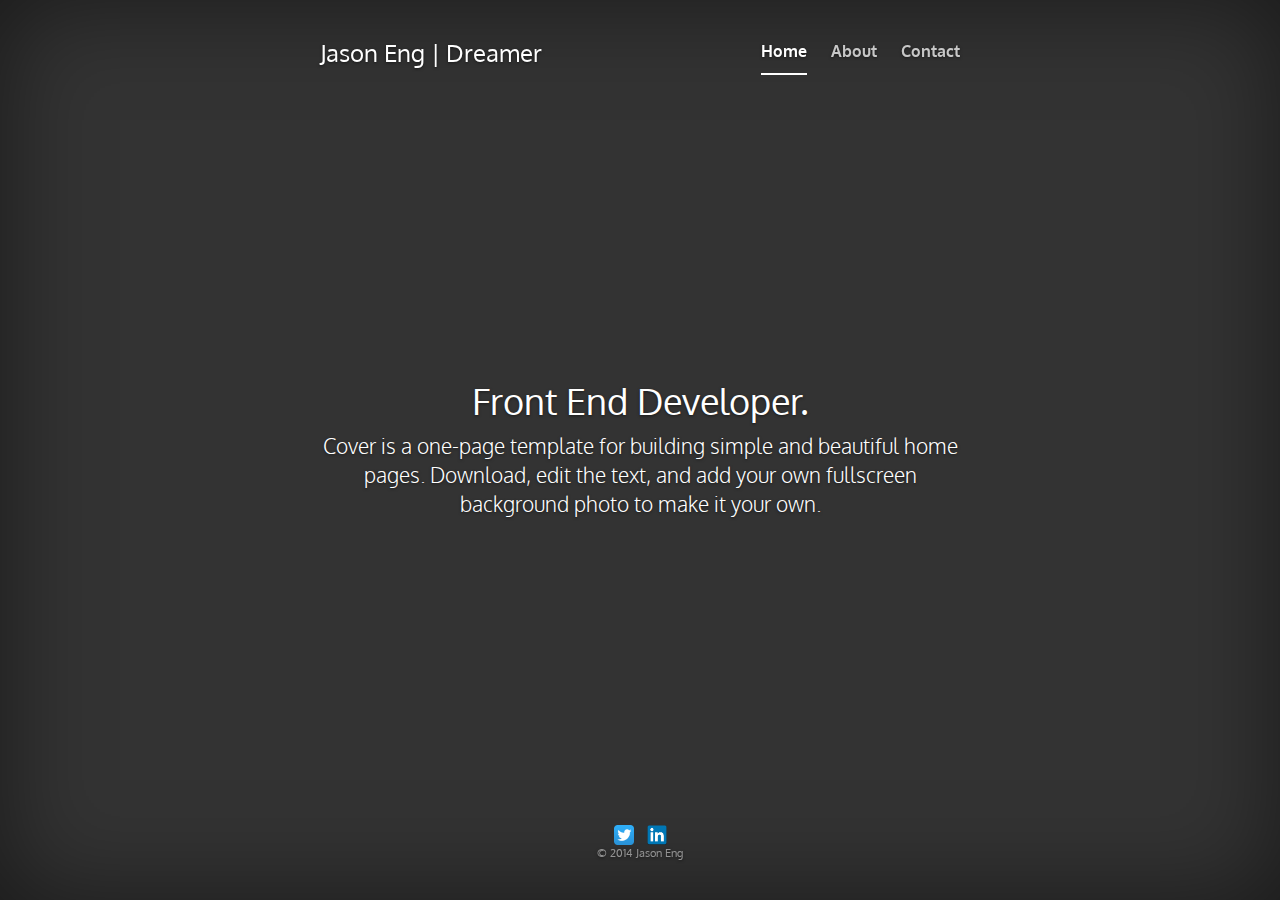
==== index.html @ 9f3f88d5 "first commit" ====
<!DOCTYPE html>
<html lang="en">
  <head>
    <meta charset="utf-8">
    <meta http-equiv="X-UA-Compatible" content="IE=edge">
    <meta name="viewport" content="width=device-width, initial-scale=1">
    <meta name="description" content="">
    <meta name="author" content="">
    <link rel="icon" href="../favicon.ico">

    <title>Cover Template for Bootstrap</title>

    <!-- Bootstrap core CSS -->
    <link href='http://fonts.googleapis.com/css?family=Oxygen:700,400' rel='stylesheet' type='text/css'>
    <link href="../dist/css/bootstrap.min.css" rel="stylesheet">

    <!-- Custom styles for this template -->
    <link href="cover.css" rel="stylesheet">

    <!-- Just for debugging purposes. Don't actually copy these 2 lines! -->
    <!--[if lt IE 9]><script src="../../assets/js/ie8-responsive-file-warning.js"></script><![endif]-->
    <script src="../assets/js/ie-emulation-modes-warning.js"></script>

    <!-- HTML5 shim and Respond.js for IE8 support of HTML5 elements and media queries -->
    <!--[if lt IE 9]>
      <script src="https://oss.maxcdn.com/html5shiv/3.7.2/html5shiv.min.js"></script>
      <script src="https://oss.maxcdn.com/respond/1.4.2/respond.min.js"></script>
    <![endif]-->
  </head>

  <body>

    <div class="site-wrapper">

      <div class="site-wrapper-inner">

        <div class="cover-container">

          <div class="masthead clearfix">
            <div class="inner">
              <h3 class="masthead-brand">Jason Eng | Dreamer</h3>
              <nav>
                <ul class="nav masthead-nav">
                  <li class="active"><a href="#">Home</a></li>
                  <li><a href="#">About</a></li>
                  <li><a href="#">Contact</a></li>
                </ul>
              </nav>
            </div>
          </div>

          <div class="inner cover">
            <h1 class="cover-heading">Front End Developer.</h1>
            <p class="lead">Cover is a one-page template for building simple and beautiful home pages. Download, edit the text, and add your own fullscreen background photo to make it your own.</p>
            <p class="lead">
            </p>
          </div>

          <div class="mastfoot">
            <div class="inner">
              <a href="http://twitter.com/JSON_eng"><img src="img/twitterIcon.png" alt="Twitter Logo" class="social-icon"></a>
          <a href="settingswww.linkedin.com/in/engjasonp/en"><img src="img/linkedin.png" alt="LinkedIn Logo" class="social-icon"></a>
          <p>&copy; 2014 Jason Eng</p>
            </div>
          </div>

        </div>

      </div>

    </div>

    <!-- Bootstrap core JavaScript
    ================================================== -->
    <!-- Placed at the end of the document so the pages load faster -->
    <script src="https://ajax.googleapis.com/ajax/libs/jquery/1.11.2/jquery.min.js"></script>
    <script src="//maxcdn.bootstrapcdn.com/bootstrap/3.3.2/css/bootstrap.min.css"></script>
    <script src="//maxcdn.bootstrapcdn.com/bootstrap/3.3.2/js/bootstrap.min.js"></script>
    <!-- IE10 viewport hack for Surface/desktop Windows 8 bug -->
  </body>
</html>
---- cover.css ----
/*
 * Globals
 */

/* Links */
a,
a:focus,
a:hover {
  color: #fff;
}
a {
  text-decoration: none;
}

/* Custom default button */
.btn-default,
.btn-default:hover,
.btn-default:focus {
  color: #333;
  text-shadow: none; /* Prevent inheritence from `body` */
  background-color: #fff;
  border: 1px solid #fff;
}


/*
 * Base structure
 */

html,
body {
  height: 100%;
  background-color: #333;
}
body {
  color: #fff;
  text-align: center;
  text-shadow: 0 1px 3px rgba(0,0,0,.5);
  font-family: 'Oxygen', sans-serif;
}

/* Extra markup and styles for table-esque vertical and horizontal centering */
.site-wrapper {
  display: table;
  width: 100%;
  height: 100%; /* For at least Firefox */
  min-height: 100%;
  -webkit-box-shadow: inset 0 0 100px rgba(0,0,0,.5);
          box-shadow: inset 0 0 100px rgba(0,0,0,.5);

}
.site-wrapper-inner {
  display: table-cell;
  vertical-align: top;

}
.cover-container {
  margin-right: auto;
  margin-left: auto;
  
}

/* Padding for spacing */
.inner {
  padding: 30px;
}


/*
 * Header
 */
.masthead-brand {
  margin-top: 10px;
  margin-bottom: 10px;
}

.masthead-nav > li {
  display: inline-block;
}
.masthead-nav > li + li {
  margin-left: 20px;
}
.masthead-nav > li > a {
  padding-right: 0;
  padding-left: 0;
  font-size: 16px;
  font-weight: bold;
  color: #fff; /* IE8 proofing */
  color: rgba(255,255,255,.75);
  border-bottom: 2px solid transparent;
}
.masthead-nav > li > a:hover,
.masthead-nav > li > a:focus {
  background-color: transparent;
  border-bottom-color: #a9a9a9;
  border-bottom-color: rgba(255,255,255,.25);
}
.masthead-nav > .active > a,
.masthead-nav > .active > a:hover,
.masthead-nav > .active > a:focus {
  color: #fff;
  border-bottom-color: #fff;
}

@media (min-width: 768px) {
  .masthead-brand {
    float: left;
  }
  .masthead-nav {
    float: right;
  }
}


/*
 * Cover
 */

.cover {
  padding: 0 20px;
}
.cover .btn-lg {
  padding: 10px 20px;
  font-weight: bold;
}


/*
 * Footer
 */

.mastfoot {
  color: #999; /* IE8 proofing */
  color: rgba(255,255,255,.5);
  font-size: 0.75em;
  text-align: center;
  clear: both; /* this will put the footer at the bottom where it belongs. We need it to be clear from the other floats from the L/R sides */
  width: 100%;
}



/*
 * Affix and center
 */

@media (min-width: 768px) {
  /* Pull out the header and footer */
  .masthead {
    position: fixed;
    top: 0;
  }
  .mastfoot {
    position: fixed;
    bottom: 0;
  }
  /* Start the vertical centering */
  .site-wrapper-inner {
    vertical-align: middle;
  }
  /* Handle the widths */
  .masthead,
  .mastfoot,
  .cover-container {
    width: 100%; /* Must be percentage or pixels for horizontal alignment */
  }
}

@media (min-width: 992px) {
  .masthead,
  .mastfoot,
  .cover-container {
    width: 700px;
  }
}

.social-icon {
  width: 20px;
  height: 20px;
  margin: 0 5px; /*separation between the icons is 5px*/
}
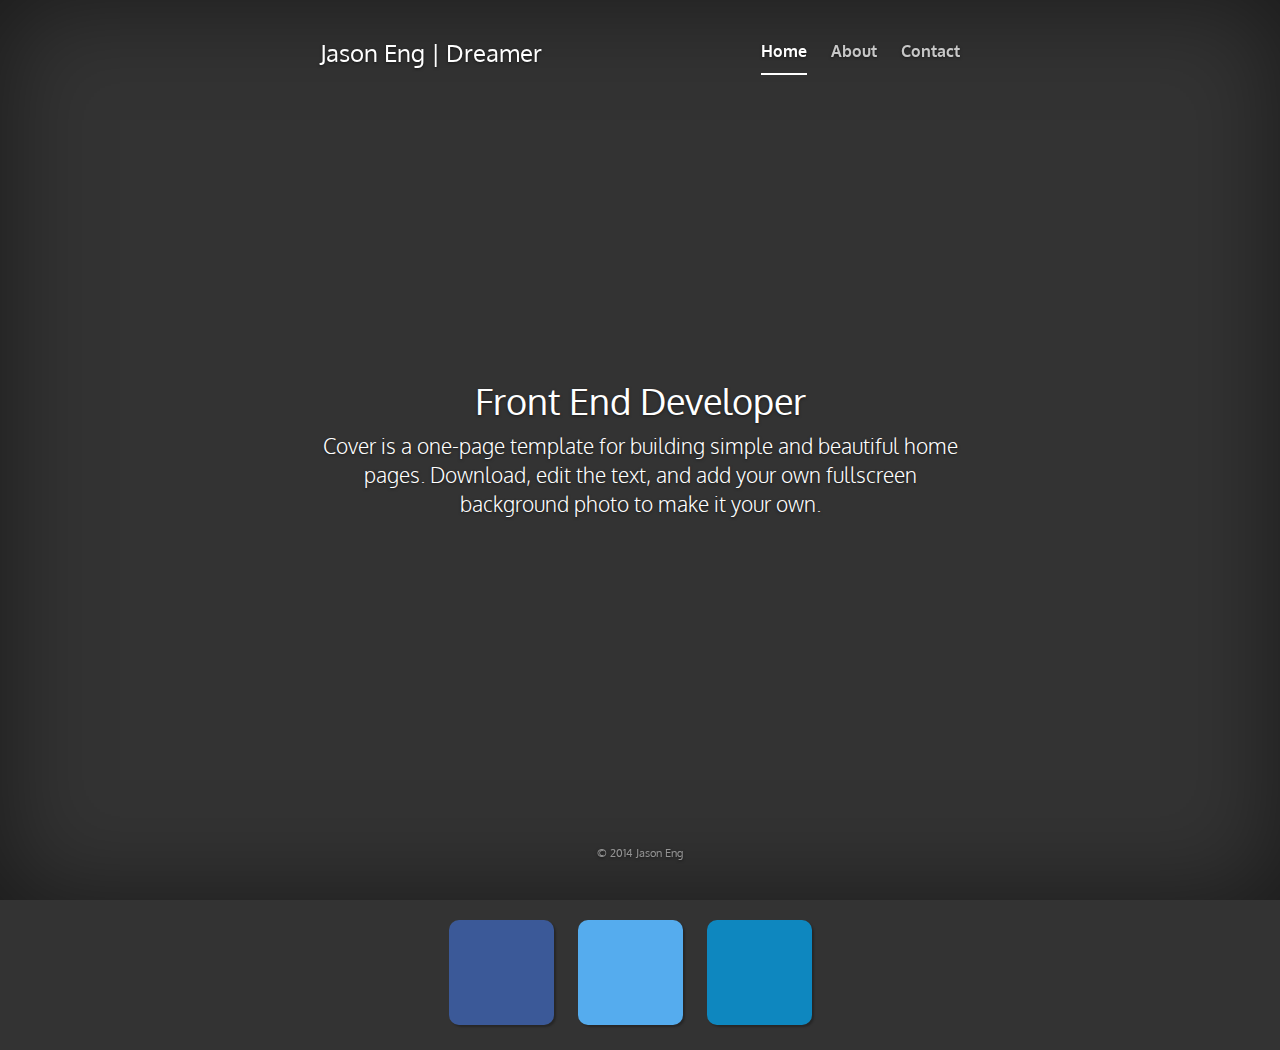
==== commit f5a35f10: "added social media, favicon and cover.css" ====
--- a/index.html
+++ b/index.html
@@ -6,26 +6,17 @@
     <meta name="viewport" content="width=device-width, initial-scale=1">
     <meta name="description" content="">
     <meta name="author" content="">
-    <link rel="icon" href="../favicon.ico">
+    <link rel="icon" href="./img/favicon.ico">
 
-    <title>Cover Template for Bootstrap</title>
+    <title>Jason Eng | Dreamer</title>
 
     <!-- Bootstrap core CSS -->
+    <link rel="stylesheet" href="./socialmedia.css">
+    <link href="//maxcdn.bootstrapcdn.com/bootstrap/3.3.2/css/bootstrap.min.css" rel="stylesheet">
     <link href='http://fonts.googleapis.com/css?family=Oxygen:700,400' rel='stylesheet' type='text/css'>
-    <link href="../dist/css/bootstrap.min.css" rel="stylesheet">
-
     <!-- Custom styles for this template -->
     <link href="cover.css" rel="stylesheet">
 
-    <!-- Just for debugging purposes. Don't actually copy these 2 lines! -->
-    <!--[if lt IE 9]><script src="../../assets/js/ie8-responsive-file-warning.js"></script><![endif]-->
-    <script src="../assets/js/ie-emulation-modes-warning.js"></script>
-
-    <!-- HTML5 shim and Respond.js for IE8 support of HTML5 elements and media queries -->
-    <!--[if lt IE 9]>
-      <script src="https://oss.maxcdn.com/html5shiv/3.7.2/html5shiv.min.js"></script>
-      <script src="https://oss.maxcdn.com/respond/1.4.2/respond.min.js"></script>
-    <![endif]-->
   </head>
 
   <body>
@@ -50,7 +41,7 @@
           </div>
 
           <div class="inner cover">
-            <h1 class="cover-heading">Front End Developer.</h1>
+            <h1 class="cover-heading">Front End Developer</h1>
             <p class="lead">Cover is a one-page template for building simple and beautiful home pages. Download, edit the text, and add your own fullscreen background photo to make it your own.</p>
             <p class="lead">
             </p>
@@ -58,9 +49,7 @@
 
           <div class="mastfoot">
             <div class="inner">
-              <a href="http://twitter.com/JSON_eng"><img src="img/twitterIcon.png" alt="Twitter Logo" class="social-icon"></a>
-          <a href="settingswww.linkedin.com/in/engjasonp/en"><img src="img/linkedin.png" alt="LinkedIn Logo" class="social-icon"></a>
-          <p>&copy; 2014 Jason Eng</p>
+              <p>&copy; 2014 Jason Eng</p>
             </div>
           </div>
 
@@ -69,13 +58,24 @@
       </div>
 
     </div>
+    <footer>
+      <a href="https://www.facebook.com/theengstamovement" class="logo facebook" target="_blank">
+  <i class="fa fa-facebook"></i>
+</a>
+
+<a href="https://twitter.com/JSON_eng" class="logo twitter" target="_blank">
+  <i class="fa fa-twitter"></i>
+</a>
+
+<a href="http://www.linkedin.com/in/engjasonp/en" class="logo linkedin" target="_blank">
+  <i class="fa fa-linkedin"></i>
+</a>
+    </footer>
 
     <!-- Bootstrap core JavaScript
     ================================================== -->
     <!-- Placed at the end of the document so the pages load faster -->
     <script src="https://ajax.googleapis.com/ajax/libs/jquery/1.11.2/jquery.min.js"></script>
-    <script src="//maxcdn.bootstrapcdn.com/bootstrap/3.3.2/css/bootstrap.min.css"></script>
     <script src="//maxcdn.bootstrapcdn.com/bootstrap/3.3.2/js/bootstrap.min.js"></script>
-    <!-- IE10 viewport hack for Surface/desktop Windows 8 bug -->
   </body>
 </html>
--- a/socialmedia.css
+++ b/socialmedia.css
@@ -0,0 +1,327 @@
+body {
+  background:#f8f8f8;
+}
+
+* {
+  box-sizing:border-box;
+  transition:.15s ease-in-out;
+}
+
+h1 {
+  font-family:helvetica neue,helvetica,arial,sans-serif;
+  font-size:35px;
+  font-weight:200;
+  color:#a9a9a9;
+  margin:50px auto 20px auto;
+}
+
+$facebook-color:#173062;
+$twitter-color:#2274b2;
+$linkedin-color:#075e86;
+$dribbble-color:#ae2258;
+
+body {
+  text-align:center;
+}
+.logo {
+  display:inline-block;
+  position:relative;
+  left:0;
+  top:0;
+  padding:30px;
+  font-size:45px;
+  line-height:45px;
+  height:105px;
+  width:105px;
+  text-align:center;
+  overflow:hidden;
+  border-radius:10px;
+  margin:20px 20px 20px 0;
+  color:white;
+  box-shadow:2px 2px 2px rgba(0,0,0,.25);
+}
+
+.logo:active {
+  box-shadow:2px 2px 2px rgba(0,0,0,.25);
+  left:0px;
+  top:0px;
+}
+
+.facebook {
+  background: #3b5998; /* Old browsers */
+background: -moz-linear-gradient(-45deg,  #3b5998 0%, #3b5998 100%); /* FF3.6+ */
+background: -webkit-gradient(linear, left top, right bottom, color-stop(0%,#3b5998), color-stop(100%,#3b5998)); /* Chrome,Safari4+ */
+background: -webkit-linear-gradient(-45deg,  #3b5998 0%,#3b5998 100%); /* Chrome10+,Safari5.1+ */
+background: -o-linear-gradient(-45deg,  #3b5998 0%,#3b5998 100%); /* Opera 11.10+ */
+background: -ms-linear-gradient(-45deg,  #3b5998 0%,#3b5998 100%); /* IE10+ */
+background: linear-gradient(135deg,  #3b5998 0%,#3b5998 100%); /* W3C */
+filter: progid:DXImageTransform.Microsoft.gradient( startColorstr='#3b5998', endColorstr='#3b5998',GradientType=1 ); /* IE6-9 fallback on horizontal gradient */
+}
+
+.facebook:hover {
+  background: #3b5998; /* Old browsers */
+background: -moz-linear-gradient(-45deg,  #3b5998 0%, #173062 100%); /* FF3.6+ */
+background: -webkit-gradient(linear, left top, right bottom, color-stop(0%,#3b5998), color-stop(100%,#173062)); /* Chrome,Safari4+ */
+background: -webkit-linear-gradient(-45deg,  #3b5998 0%,#173062 100%); /* Chrome10+,Safari5.1+ */
+background: -o-linear-gradient(-45deg,  #3b5998 0%,#173062 100%); /* Opera 11.10+ */
+background: -ms-linear-gradient(-45deg,  #3b5998 0%,#173062 100%); /* IE10+ */
+background: linear-gradient(135deg,  #3b5998 0%,#173062 100%); /* W3C */
+filter: progid:DXImageTransform.Microsoft.gradient( startColorstr='#3b5998', endColorstr='#173062',GradientType=1 ); /* IE6-9 fallback on horizontal gradient */
+}
+
+.logo:hover .fa-facebook {
+   text-shadow: 
+    1px 1px 0px $facebook-color,
+    2px 2px 0px $facebook-color,
+    3px 3px 0px $facebook-color,
+    4px 4px 0px $facebook-color,
+    5px 5px 0px $facebook-color,
+    6px 6px 0px $facebook-color,
+    7px 7px 0px $facebook-color,
+    8px 8px 0px $facebook-color,
+    9px 9px 0px $facebook-color,
+    10px 10px 0px $facebook-color,
+    11px 11px 0px $facebook-color,
+    12px 12px 0px $facebook-color,
+    13px 13px 0px $facebook-color,
+    14px 14px 0px $facebook-color,
+    15px 15px 0px $facebook-color,
+    16px 16px 0px $facebook-color,
+    17px 17px 0px $facebook-color,
+    18px 18px 0px $facebook-color,
+    19px 19px 0px $facebook-color,
+    20px 20px 0px $facebook-color,
+    21px 21px 0px $facebook-color,
+    22px 22px 0px $facebook-color,
+    23px 23px 0px $facebook-color,
+    24px 24px 0px $facebook-color,
+    25px 25px 0px $facebook-color,
+    26px 26px 0px $facebook-color,
+    27px 27px 0px $facebook-color,
+    28px 28px 0px $facebook-color,
+    29px 29px 0px $facebook-color,
+    30px 30px 0px $facebook-color,
+    31px 31px 0px $facebook-color,
+    32px 32px 0px $facebook-color,
+    33px 33px 0px $facebook-color,
+    34px 34px 0px $facebook-color,
+    35px 35px 0px $facebook-color,
+    36px 36px 0px $facebook-color,
+    37px 37px 0px $facebook-color,
+    38px 38px 0px $facebook-color,
+    39px 39px 0px $facebook-color,
+    40px 40px 0px $facebook-color,
+    41px 41px 0px $facebook-color,
+    42px 42px 0px $facebook-color,
+    43px 43px 0px $facebook-color,
+    44px 44px 0px $facebook-color,
+    45px 45px 0px $facebook-color,
+    46px 46px 0px $facebook-color,
+    47px 47px 0px $facebook-color,
+    48px 48px 0px $facebook-color,
+    49px 49px 0px $facebook-color,
+    50px 50px 0px $facebook-color,
+    51px 51px 0px $facebook-color,
+  ;
+}
+
+.twitter {
+  background: #55acee; /* Old browsers */
+background: -moz-linear-gradient(-45deg,  #55acee 0%, #55acee 100%); /* FF3.6+ */
+background: -webkit-gradient(linear, left top, right bottom, color-stop(0%,#55acee), color-stop(100%,#55acee)); /* Chrome,Safari4+ */
+background: -webkit-linear-gradient(-45deg,  #55acee 0%,#55acee 100%); /* Chrome10+,Safari5.1+ */
+background: -o-linear-gradient(-45deg,  #55acee 0%,#55acee 100%); /* Opera 11.10+ */
+background: -ms-linear-gradient(-45deg,  #55acee 0%,#55acee 100%); /* IE10+ */
+background: linear-gradient(135deg,  #55acee 0%,#55acee 100%); /* W3C */
+filter: progid:DXImageTransform.Microsoft.gradient( startColorstr='#55acee', endColorstr='#55acee',GradientType=1 ); /* IE6-9 fallback on horizontal gradient */
+}
+
+.twitter:hover {
+  background: #55acee; /* Old browsers */
+background: -moz-linear-gradient(-45deg,  #55acee 0%, #2274b2 100%); /* FF3.6+ */
+background: -webkit-gradient(linear, left top, right bottom, color-stop(0%,#55acee), color-stop(100%,#2274b2)); /* Chrome,Safari4+ */
+background: -webkit-linear-gradient(-45deg,  #55acee 0%,#2274b2 100%); /* Chrome10+,Safari5.1+ */
+background: -o-linear-gradient(-45deg,  #55acee 0%,#2274b2 100%); /* Opera 11.10+ */
+background: -ms-linear-gradient(-45deg,  #55acee 0%,#2274b2 100%); /* IE10+ */
+background: linear-gradient(135deg,  #55acee 0%,#2274b2 100%); /* W3C */
+filter: progid:DXImageTransform.Microsoft.gradient( startColorstr='#55acee', endColorstr='#2274b2',GradientType=1 ); /* IE6-9 fallback on horizontal gradient */
+}
+
+.logo:hover .fa-twitter {
+   text-shadow: 
+    1px 1px 0px $twitter-color,
+    2px 2px 0px $twitter-color,
+    3px 3px 0px $twitter-color,
+    4px 4px 0px $twitter-color,
+    5px 5px 0px $twitter-color,
+    6px 6px 0px $twitter-color,
+    7px 7px 0px $twitter-color,
+    8px 8px 0px $twitter-color,
+    9px 9px 0px $twitter-color,
+    10px 10px 0px $twitter-color,
+    11px 11px 0px $twitter-color,
+    12px 12px 0px $twitter-color,
+    13px 13px 0px $twitter-color,
+    14px 14px 0px $twitter-color,
+    15px 15px 0px $twitter-color,
+    16px 16px 0px $twitter-color,
+    17px 17px 0px $twitter-color,
+    18px 18px 0px $twitter-color,
+    19px 19px 0px $twitter-color,
+    20px 20px 0px $twitter-color,
+    21px 21px 0px $twitter-color,
+    22px 22px 0px $twitter-color,
+    23px 23px 0px $twitter-color,
+    24px 24px 0px $twitter-color,
+    25px 25px 0px $twitter-color,
+    26px 26px 0px $twitter-color,
+    27px 27px 0px $twitter-color,
+    28px 28px 0px $twitter-color,
+    29px 29px 0px $twitter-color,
+    30px 30px 0px $twitter-color,
+    31px 31px 0px $twitter-color,
+    32px 32px 0px $twitter-color,
+    33px 33px 0px $twitter-color,
+    34px 34px 0px $twitter-color,
+    35px 35px 0px $twitter-color,
+    36px 36px 0px $twitter-color,
+    37px 37px 0px $twitter-color,
+    38px 38px 0px $twitter-color,
+    39px 39px 0px $twitter-color,
+    40px 40px 0px $twitter-color,
+  ;
+}
+
+.linkedin {
+  background: #0e87bf; /* Old browsers */
+background: -moz-linear-gradient(-45deg,  #0e87bf 0%, #0e87bf 100%); /* FF3.6+ */
+background: -webkit-gradient(linear, left top, right bottom, color-stop(0%,#0e87bf), color-stop(100%,#0e87bf)); /* Chrome,Safari4+ */
+background: -webkit-linear-gradient(-45deg,  #0e87bf 0%,#0e87bf 100%); /* Chrome10+,Safari5.1+ */
+background: -o-linear-gradient(-45deg,  #0e87bf 0%,#0e87bf 100%); /* Opera 11.10+ */
+background: -ms-linear-gradient(-45deg,  #0e87bf 0%,#0e87bf 100%); /* IE10+ */
+background: linear-gradient(135deg,  #0e87bf 0%,#0e87bf 100%); /* W3C */
+filter: progid:DXImageTransform.Microsoft.gradient( startColorstr='#0e87bf', endColorstr='#0e87bf',GradientType=1 ); /* IE6-9 fallback on horizontal gradient */
+}
+
+.linkedin:hover {
+  background: #0e87bf; /* Old browsers */
+background: -moz-linear-gradient(-45deg,  #0e87bf 0%, #075e86 100%); /* FF3.6+ */
+background: -webkit-gradient(linear, left top, right bottom, color-stop(0%,#0e87bf), color-stop(100%,#075e86)); /* Chrome,Safari4+ */
+background: -webkit-linear-gradient(-45deg,  #0e87bf 0%,#075e86 100%); /* Chrome10+,Safari5.1+ */
+background: -o-linear-gradient(-45deg,  #0e87bf 0%,#075e86 100%); /* Opera 11.10+ */
+background: -ms-linear-gradient(-45deg,  #0e87bf 0%,#075e86 100%); /* IE10+ */
+background: linear-gradient(135deg,  #0e87bf 0%,#075e86 100%); /* W3C */
+filter: progid:DXImageTransform.Microsoft.gradient( startColorstr='#0e87bf', endColorstr='#075e86',GradientType=1 ); /* IE6-9 fallback on horizontal gradient */
+}
+
+.logo:hover .fa-linkedin {
+   text-shadow: 
+    1px 1px 0px $linkedin-color,
+    2px 2px 0px $linkedin-color,
+    3px 3px 0px $linkedin-color,
+    4px 4px 0px $linkedin-color,
+    5px 5px 0px $linkedin-color,
+    6px 6px 0px $linkedin-color,
+    7px 7px 0px $linkedin-color,
+    8px 8px 0px $linkedin-color,
+    9px 9px 0px $linkedin-color,
+    10px 10px 0px $linkedin-color,
+    11px 11px 0px $linkedin-color,
+    12px 12px 0px $linkedin-color,
+    13px 13px 0px $linkedin-color,
+    14px 14px 0px $linkedin-color,
+    15px 15px 0px $linkedin-color,
+    16px 16px 0px $linkedin-color,
+    17px 17px 0px $linkedin-color,
+    18px 18px 0px $linkedin-color,
+    19px 19px 0px $linkedin-color,
+    20px 20px 0px $linkedin-color,
+    21px 21px 0px $linkedin-color,
+    22px 22px 0px $linkedin-color,
+    23px 23px 0px $linkedin-color,
+    24px 24px 0px $linkedin-color,
+    25px 25px 0px $linkedin-color,
+    26px 26px 0px $linkedin-color,
+    27px 27px 0px $linkedin-color,
+    28px 28px 0px $linkedin-color,
+    29px 29px 0px $linkedin-color,
+    30px 30px 0px $linkedin-color,
+    31px 31px 0px $linkedin-color,
+    32px 32px 0px $linkedin-color,
+    33px 33px 0px $linkedin-color,
+    34px 34px 0px $linkedin-color,
+    35px 35px 0px $linkedin-color,
+    36px 36px 0px $linkedin-color,
+    37px 37px 0px $linkedin-color,
+    38px 38px 0px $linkedin-color,
+    39px 39px 0px $linkedin-color,
+    40px 40px 0px $linkedin-color,
+  ;
+}
+
+.dribbble {
+  background: #ea4c89; /* Old browsers */
+background: -moz-linear-gradient(-45deg,  #ea4c89 0%, #ea4c89 100%); /* FF3.6+ */
+background: -webkit-gradient(linear, left top, right bottom, color-stop(0%,#ea4c89), color-stop(100%,#ea4c89)); /* Chrome,Safari4+ */
+background: -webkit-linear-gradient(-45deg,  #ea4c89 0%,#ea4c89 100%); /* Chrome10+,Safari5.1+ */
+background: -o-linear-gradient(-45deg,  #ea4c89 0%,#ea4c89 100%); /* Opera 11.10+ */
+background: -ms-linear-gradient(-45deg,  #ea4c89 0%,#ea4c89 100%); /* IE10+ */
+background: linear-gradient(135deg,  #ea4c89 0%,#ea4c89 100%); /* W3C */
+filter: progid:DXImageTransform.Microsoft.gradient( startColorstr='#ea4c89', endColorstr='#ea4c89',GradientType=1 ); /* IE6-9 fallback on horizontal gradient */
+}
+
+.dribbble:hover {
+  background: #ea4c89; /* Old browsers */
+background: -moz-linear-gradient(-45deg,  #ea4c89 0%, #ae2258 100%); /* FF3.6+ */
+background: -webkit-gradient(linear, left top, right bottom, color-stop(0%,#ea4c89), color-stop(100%,#ae2258)); /* Chrome,Safari4+ */
+background: -webkit-linear-gradient(-45deg,  #ea4c89 0%,#ae2258 100%); /* Chrome10+,Safari5.1+ */
+background: -o-linear-gradient(-45deg,  #ea4c89 0%,#ae2258 100%); /* Opera 11.10+ */
+background: -ms-linear-gradient(-45deg,  #ea4c89 0%,#ae2258 100%); /* IE10+ */
+background: linear-gradient(135deg,  #ea4c89 0%,#ae2258 100%); /* W3C */
+filter: progid:DXImageTransform.Microsoft.gradient( startColorstr='#ea4c89', endColorstr='#ae2258',GradientType=1 ); /* IE6-9 fallback on horizontal gradient */
+}
+
+.logo:hover .fa-dribbble {
+   text-shadow: 
+    1px 1px 0px $dribbble-color,
+    2px 2px 0px $dribbble-color,
+    3px 3px 0px $dribbble-color,
+    4px 4px 0px $dribbble-color,
+    5px 5px 0px $dribbble-color,
+    6px 6px 0px $dribbble-color,
+    7px 7px 0px $dribbble-color,
+    8px 8px 0px $dribbble-color,
+    9px 9px 0px $dribbble-color,
+    10px 10px 0px $dribbble-color,
+    11px 11px 0px $dribbble-color,
+    12px 12px 0px $dribbble-color,
+    13px 13px 0px $dribbble-color,
+    14px 14px 0px $dribbble-color,
+    15px 15px 0px $dribbble-color,
+    16px 16px 0px $dribbble-color,
+    17px 17px 0px $dribbble-color,
+    18px 18px 0px $dribbble-color,
+    19px 19px 0px $dribbble-color,
+    20px 20px 0px $dribbble-color,
+    21px 21px 0px $dribbble-color,
+    22px 22px 0px $dribbble-color,
+    23px 23px 0px $dribbble-color,
+    24px 24px 0px $dribbble-color,
+    25px 25px 0px $dribbble-color,
+    26px 26px 0px $dribbble-color,
+    27px 27px 0px $dribbble-color,
+    28px 28px 0px $dribbble-color,
+    29px 29px 0px $dribbble-color,
+    30px 30px 0px $dribbble-color,
+    31px 31px 0px $dribbble-color,
+    32px 32px 0px $dribbble-color,
+    33px 33px 0px $dribbble-color,
+    34px 34px 0px $dribbble-color,
+    35px 35px 0px $dribbble-color,
+    36px 36px 0px $dribbble-color,
+    37px 37px 0px $dribbble-color,
+    38px 38px 0px $dribbble-color,
+    39px 39px 0px $dribbble-color,
+    40px 40px 0px $dribbble-color,
+  ;
+}--- a/cover.css
+++ b/cover.css
@@ -57,7 +57,7 @@
 .cover-container {
   margin-right: auto;
   margin-left: auto;
-  
+
 }
 
 /* Padding for spacing */
